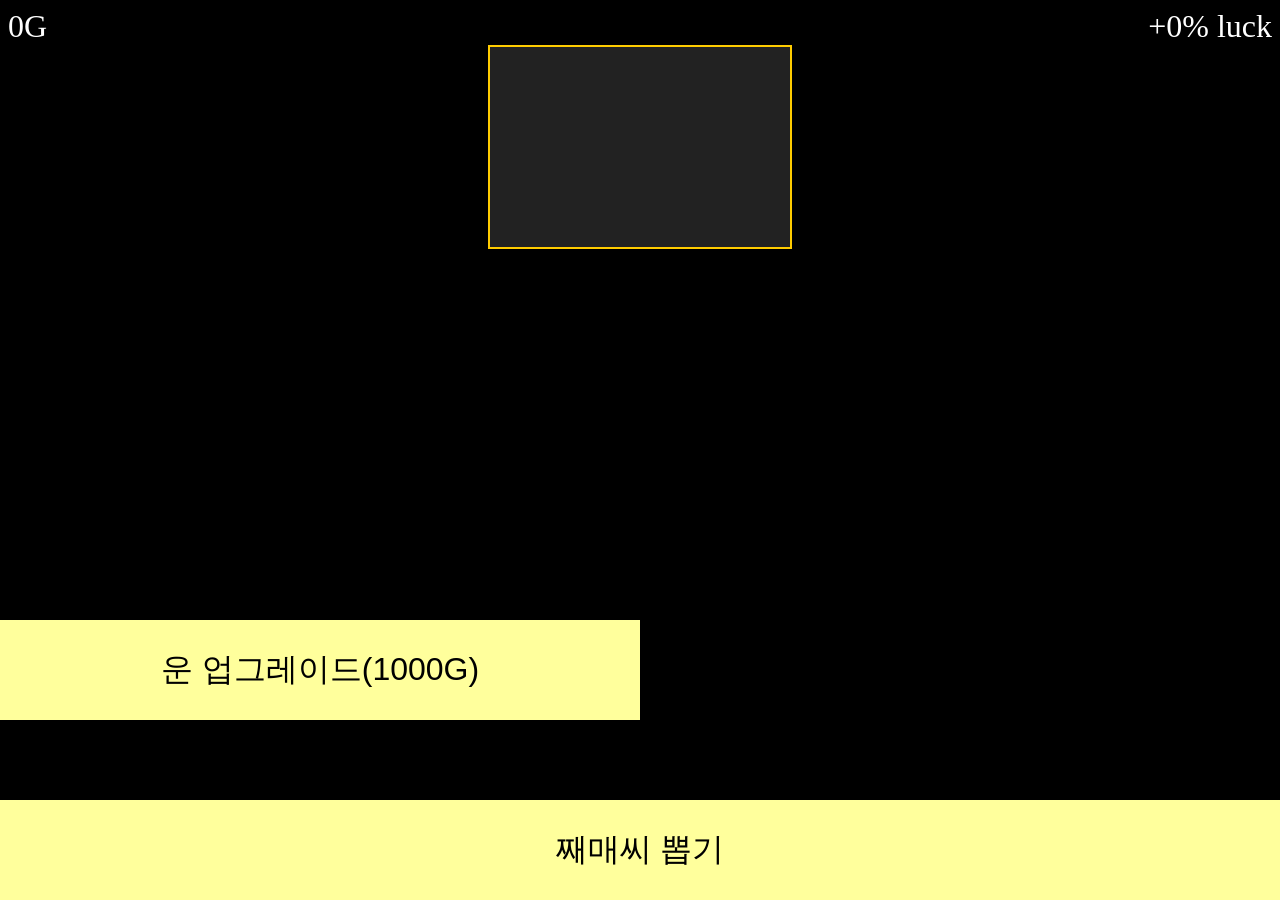
==== index.html @ ed3715ec "Rename main.html to index.html" ====
<!DOCTYPE html>
<html lang="ko">
<head>
    <meta charset="UTF-8">
    <meta name="viewport" content="width=device-width, initial-scale=1.0, maximum-scale=1.0, user-scalable=no">
    <title>째매씨 뽑기!</title>
    <link rel="stylesheet" href="mainStyle.css">
</head>
<body id="screen" style="background-color: black;">
    <div id="sees">
        <p class="see" id="see1">0G</p>
        <p class="see" id="see2">+0% luck</p>
    </div>
    <div id="resultdiv">
        <p id="chance"></p>
        <p id="result"></p>
    </div>
    <button id="upgrade">운 업그레이드(1000G)</button>
    
    <button id="get">째매씨 뽑기</button>
    <script>
        const wait = (ms) => new Promise(resolve => setTimeout(resolve, ms));

        let gold = 0;
        let luck = 0;
        const luckupgrade = [
            1000,
            1000,
            1000,
            1000,
            1000,
            2000,
            2000,
            2000,
            2000,
            2000,
            3000,
            3000,
            3000,
            3000,
            3000,
            4000,
            4000,
            4000,
            4000,
            4000,
            5000
        ]
        
        const btn1 = document.getElementById('get');
        const btn2 = document.getElementById('upgrade');
        const p1 = document.getElementById('result');
        const p2 = document.getElementById('chance');
        const see1 = document.getElementById('see1');
        const see2 = document.getElementById('see2');

        function luckedRand(randN, maxN){
            var rand = Math.floor(Math.random() * maxN) + 1;

            if (rand <= (randN + luck)) {
                return true;
            } else {
                return false;
            }
        }

        btn1.addEventListener('click', async() => {

            if(luckedRand(50, 100)){
                if(luckedRand(1, 3885)) {
                    btn1.disabled = true;

                    btn1.className = '';
                    void btn1.offsetWidth;
                    btn1.classList.add('heaven-flash'); 
                    play2SecFadeOut("heaven.mp3")

                    await wait(2500);

                    btn1.disabled = false;
                    p1.textContent = "대천사 째매씨";
                    p2.textContent = "1/7770";
                    gold += 7777;
                } else if(luckedRand(1, 2222)) {
                    btn1.disabled = true;

                    btn1.className = '';
                    void btn1.offsetWidth;
                    btn1.classList.add('hell-flash'); 
                    play2SecFadeOut("hell.mp3")

                    await wait(2500);

                    btn1.disabled = false;
                    p1.textContent = "대악마 째매씨";
                    p2.textContent = "1/4444";
                    gold += 4444;
                } else if(luckedRand(20, 100)) {
                    btn1.disabled = true;

                    btn1.className = '';
                    void btn1.offsetWidth;
                    btn1.classList.add('success-flash');

                    await wait(1500);

                    btn1.disabled = false;
                    p1.textContent = "BIG 째매씨";
                    p2.textContent = "1/10";
                    gold += 100;
                } else {
                    p1.textContent = "일반 째매씨";
                    p2.textContent = "2/5";
                    gold += 10;
                }
                
            } else {
                p1.textContent = "꽝!";
                p2.textContent = "1/2";
                gold += 1;
            }
            see1.textContent = `${gold}G`;
            see2.textContent = `+${luck}% luck`;
        });

        btn2.addEventListener('click', async() => {
            var luckG = 0;
            var nextG = 0;
            if (luckupgrade[luck] !== undefined) {
                luckG = luckupgrade[luck];
                nextG = luckupgrade[luck];
                if (!nextG) nextG = 5000;
            } else {
                luckG = 5000;
                nextG = 5000;
            }

            if(luckG > gold) {
                alert('골드가 부족합니다.');
                return;
            }

            luck += 1;
            gold -= luckG;

            btn2.textContent = `운 업그레이드(${nextG}G)`;
            see1.textContent = `${gold}G`;
            see2.textContent = `+${luck}% luck`;
        });

        function play2SecFadeOut(filePath) {
            const audio = new Audio(filePath);
            const fadeDuration = 2000; // 총 재생 및 페이드 아웃 시간 (2000ms = 2초)
            const stepTime = 50;       // 0.05초마다 볼륨 조절 (부드럽게 감소)
  
            audio.volume = 1.0;
            audio.play();

            const totalSteps = fadeDuration / stepTime; // 총 40단계에 걸쳐 줄어듬
            const volumeStep = 1.0 / totalSteps;        // 한 단계당 0.025씩 감소

            const fadeInterval = setInterval(() => {
                if (audio.volume > volumeStep) {
                    audio.volume -= volumeStep;
                } else {
                    clearInterval(fadeInterval);
                    audio.pause();
                }
            }, stepTime);
        }
    </script>
</body>
</html>
---- mainStyle.css ----
#screen {
    height: 98dvh;
}

button {
    background-color: rgb(255, 255, 156);
    border: none;
    font-size: 200%;
}

button:active {
  background-color: yellow; 
}

#get {
    position: fixed;
    bottom: 0px;
    left: 0px;

    width: 100%;
    height: 100px;
}

#upgrade {
    position: fixed;
    bottom: 20%;
    left: 0px;

    width: 50%;
    height: 100px;

    margin: auto;
}

.see {
    display: inline-block;
    position: relative;
    font-size: 200%;
    margin: 0px;

    color: white;
}

#sees {
    display: flex;
    justify-content: space-between;
    align-items: center;
}

#resultdiv {
    display: flex;           
    flex-direction: column;  
    justify-content: center; 
    align-items: center;

    width: 300px;
    height: 200px;
    margin: auto;
    border: 2px solid #ffcc00; 
    background-color: #222;

    font-size: 100%;
    color: white;
    text-align: center;
}

#result {
    font-size: 300%;
}
#chance {
    font-size: 150%;
}

.success-flash {
  animation: explodeFlash 1.5s ease-out forwards;
}

@keyframes explodeFlash {
  0% {
    /* 1. 누른 순간: 화면 전체가 눈부신 흰색+황금색 빛으로 가득 참 */
    box-shadow: inset 0 0 0 2000px #ffffff, 
                0 0 150px 2000px #fff8da;
    /* 화면 전체를 순간적으로 밝게 탠지션 (빛 번짐 극대화) */
    filter: brightness(2) saturate(1.5);
  }
  30% {
    /* 2. 0.12초 시점: 황금빛이 가장 강렬하게 이글거리는 단계 */
    box-shadow: inset 0 0 100px 2000px #ff9900, 
                0 0 200px 2000px #fff8da;
    filter: brightness(1.5);
  }
  100% {
    /* 3. 0.4초 끝: 빛이 완전히 사방으로 걷히며 투명해짐 */
    box-shadow: inset 0 0 0 0px transparent, 
                0 0 0 0px transparent;
    filter: brightness(1) saturate(1);
  }
}

.hell-flash {
  /* 2.5초 동안 아주 묵직하고 파괴적인 느낌으로 재생 */
  animation: hellExplosion 2.5s cubic-bezier(0.15, 0.85, 0.35, 1) forwards;
}

@keyframes hellExplosion {
  0% {
    /* 1. 누른 순간: 화면 전체가 순간적으로 칠흑 같은 암흑(지옥)으로 바뀜 */
    box-shadow: inset 0 0 0 2000px #000000;
    filter: brightness(0.5);
  }
  15% {
    /* 2. 폭발 시작: 검은 화면 중앙을 찢고 핏빛 섬광과 타오르는 마그마색이 화면을 덮음 */
    box-shadow: inset 0 0 150px 2000px #ff0033,
                0 0 300px 2000px #ff3300;
    filter: brightness(2) contrast(1.5) saturate(2);
  }
  40% {
    /* 3. 폭발 절정: 불길이 사방으로 번지며 진한 검보라색과 저주받은 주황빛이 이글거림 */
    box-shadow: inset 0 0 400px 2000px #1a0033,
                0 0 500px 2000px #ff5500;
    filter: brightness(1.3);
  }
  100% {
    /* 4. 잔상 종료: 연기가 걷히듯 투명해지며 원래 화면으로 복구 */
    box-shadow: inset 0 0 0 0px transparent,
                0 0 0 0px transparent;
    filter: brightness(1) contrast(1) saturate(1);
  }
}

.heaven-flash {
  /* 2.5초 동안 부드럽고 웅장하게 번져나가는 연출 */
  animation: heavenGlow 2.5s cubic-bezier(0.25, 1, 0.5, 1) forwards;
}

@keyframes heavenGlow {
  0% {
    /* 1. 누른 순간: 성스러운 백색 레이저가 화면 안팎을 가득 채움 */
    box-shadow: inset 0 0 0 2000px #ffffff,
                0 0 200px 2000px #ffffff;
    filter: brightness(2.5) blur(2px); /* 약간의 블러로 몽환적인 느낌 추가 */
  }
  25% {
    /* 2. 축복 단계: 빛이 부드러워지며 분홍빛과 하늘빛 오로라가 화면 전체에 감돎 */
    box-shadow: inset 0 0 300px 2000px #ffdef2,
                0 0 400px 2000px #d0e7ff;
    filter: brightness(1.5) blur(0px);
  }
  60% {
    /* 3. 잔상 유지: 은은한 샴페인 골드빛과 에메랄드빛이 감돌며 신비로운 분위기 유지 */
    box-shadow: inset 0 0 500px 2000px #fff9e6,
                0 0 600px 2000px #e1fff2;
    filter: brightness(1.2);
  }
  100% {
    /* 4. 정화 완료: 빛이 하늘로 승천하듯 사라지며 원상복구 */
    box-shadow: inset 0 0 0 0px transparent,
                0 0 0 0px transparent;
    filter: brightness(1);
  }
}

.hidden {
  display: none !important; /* 화면에서 아예 공간까지 안 보이게 삭제 */
}
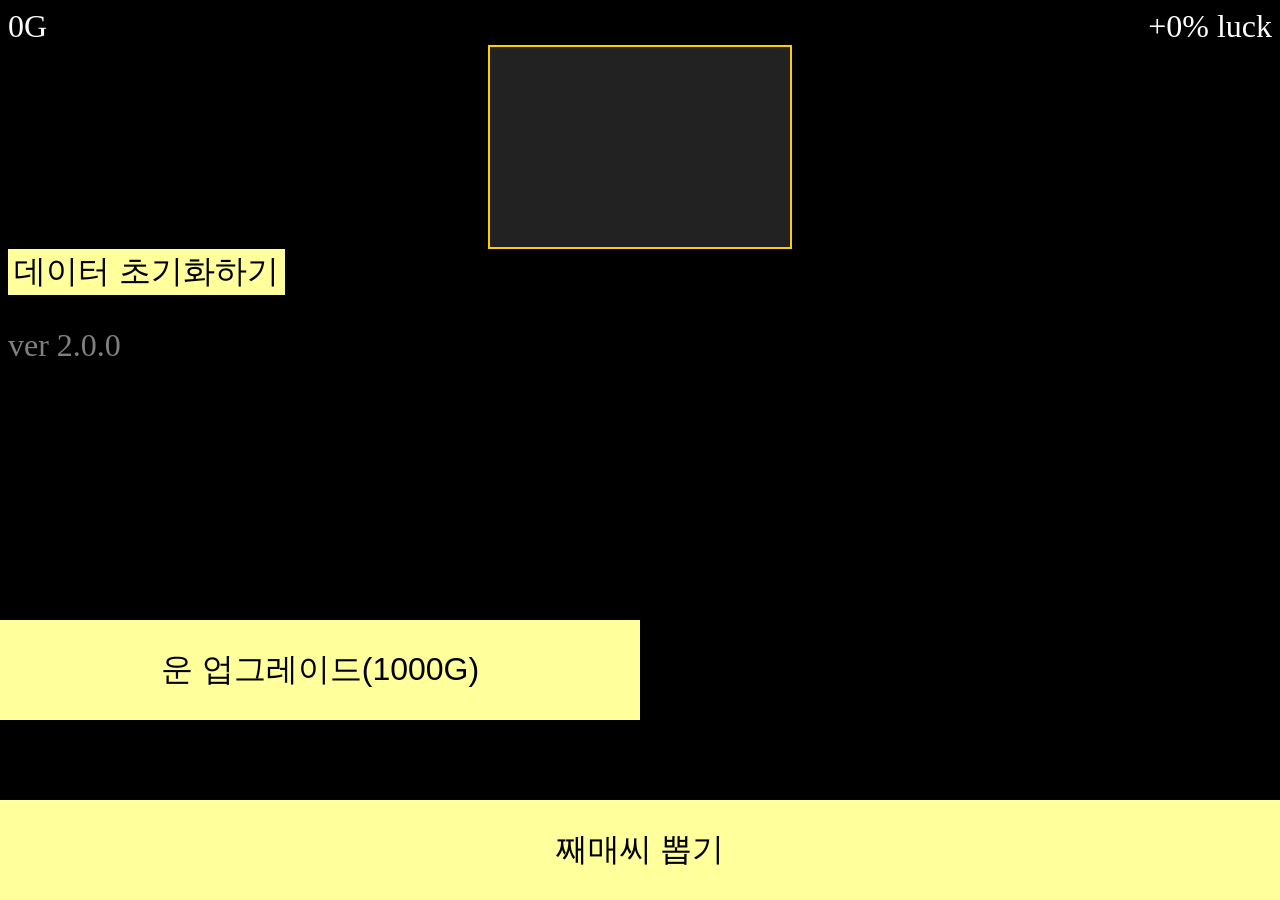
==== commit 3d1ff550: "Update index.html" ====
--- a/index.html
+++ b/index.html
@@ -15,37 +15,23 @@
         <p id="chance"></p>
         <p id="result"></p>
     </div>
-    <button id="upgrade">운 업그레이드(1000G)</button>
+    <button onclick="confirmReset()">데이터 초기화하기</button>
+    <button id="upgrade" class="repeat">운 업그레이드(0G)</button>
     
-    <button id="get">째매씨 뽑기</button>
+    <button id="get" class="repeat">째매씨 뽑기</button>
+
+    <p style="font-size: 200%; color: gray;">ver 2.0.0</p>
     <script>
         const wait = (ms) => new Promise(resolve => setTimeout(resolve, ms));
 
-        let gold = 0;
-        let luck = 0;
-        const luckupgrade = [
-            1000,
-            1000,
-            1000,
-            1000,
-            1000,
-            2000,
-            2000,
-            2000,
-            2000,
-            2000,
-            3000,
-            3000,
-            3000,
-            3000,
-            3000,
-            4000,
-            4000,
-            4000,
-            4000,
-            4000,
-            5000
-        ]
+        let gold = Number(localStorage.getItem('gold'));
+        let luck = Number(localStorage.getItem('luck'));
+        if(!gold){
+            gold = 0;
+        }
+        if(!luck){
+            luck = 0;
+        }
         
         const btn1 = document.getElementById('get');
         const btn2 = document.getElementById('upgrade');
@@ -54,6 +40,10 @@
         const see1 = document.getElementById('see1');
         const see2 = document.getElementById('see2');
 
+        see1.textContent = `${gold}G`;
+        see2.textContent = `+${luck}% luck`;
+        btn2.textContent = `운 업그레이드(${(luck + 1) * 1000}G)`;
+
         function luckedRand(randN, maxN){
             var rand = Math.floor(Math.random() * maxN) + 1;
 
@@ -65,12 +55,41 @@
         }
 
         btn1.addEventListener('click', async() => {
+            btn1.className = 'repeat';
+
 
             if(luckedRand(50, 100)){
-                if(luckedRand(1, 3885)) {
-                    btn1.disabled = true;
-
-                    btn1.className = '';
+                if (luckedRand(100, 100000000000)) {
+                    btn1.disabled = true;
+
+                    void btn1.offsetWidth;
+                    btn1.classList.add('cosmic-flash'); 
+                    play2SecFadeOut("heaven.mp3")
+                    await wait(500);
+                    play2SecFadeOut("hell.mp3")
+
+                    await wait(2500);
+
+                    btn1.disabled = false;
+                    p1.textContent = "우주의 째매씨";
+                    p2.textContent = "1/100억";
+                    gold += 1000000;
+                } else if(luckedRand(100, 1000000000)) {
+                    btn1.disabled = true;
+
+                    void btn1.offsetWidth;
+                    btn1.classList.add('god-flash'); 
+                    play2SecFadeOut("heaven.mp3")
+
+                    await wait(3000);
+
+                    btn1.disabled = false;
+                    p1.textContent = "신 째매씨";
+                    p2.textContent = "1/1억";
+                    gold += 100000;
+                } else if(luckedRand(4, 15540)) {
+                    btn1.disabled = true;
+
                     void btn1.offsetWidth;
                     btn1.classList.add('heaven-flash'); 
                     play2SecFadeOut("heaven.mp3")
@@ -81,10 +100,9 @@
                     p1.textContent = "대천사 째매씨";
                     p2.textContent = "1/7770";
                     gold += 7777;
-                } else if(luckedRand(1, 2222)) {
-                    btn1.disabled = true;
-
-                    btn1.className = '';
+                } else if(luckedRand(4, 8888)) {
+                    btn1.disabled = true;
+
                     void btn1.offsetWidth;
                     btn1.classList.add('hell-flash'); 
                     play2SecFadeOut("hell.mp3")
@@ -95,22 +113,25 @@
                     p1.textContent = "대악마 째매씨";
                     p2.textContent = "1/4444";
                     gold += 4444;
-                } else if(luckedRand(20, 100)) {
-                    btn1.disabled = true;
-
-                    btn1.className = '';
+                } else if(luckedRand(100, 10000)) {
+                    btn1.disabled = true;
+
                     void btn1.offsetWidth;
                     btn1.classList.add('success-flash');
 
                     await wait(1500);
 
                     btn1.disabled = false;
+                    p1.textContent = "LARGE 째매씨";
+                    p2.textContent = "1/100";
+                    gold += 1000;
+                } else if(luckedRand(100, 1000)) {
                     p1.textContent = "BIG 째매씨";
                     p2.textContent = "1/10";
                     gold += 100;
                 } else {
                     p1.textContent = "일반 째매씨";
-                    p2.textContent = "2/5";
+                    p2.textContent = "업뎃마다바뀜";
                     gold += 10;
                 }
                 
@@ -124,19 +145,12 @@
         });
 
         btn2.addEventListener('click', async() => {
-            var luckG = 0;
-            var nextG = 0;
-            if (luckupgrade[luck] !== undefined) {
-                luckG = luckupgrade[luck];
-                nextG = luckupgrade[luck];
-                if (!nextG) nextG = 5000;
-            } else {
-                luckG = 5000;
-                nextG = 5000;
-            }
+            var luckG = luck * 1000;
+            var nextG = (luck + 1) * 1000;
+            luckG = luck * 1000;
+            nextG
 
             if(luckG > gold) {
-                alert('골드가 부족합니다.');
                 return;
             }
 
@@ -168,6 +182,65 @@
                 }
             }, stepTime);
         }
+
+        const saveData = () => {
+            localStorage.setItem('gold', gold);
+            localStorage.setItem('luck', luck);
+        };
+
+        // PC & 일반 브라우저
+        window.addEventListener('beforeunload', saveData);
+
+        // 모바일 Safari 및 백그라운드 전환 대응
+        window.addEventListener('pagehide', saveData);
+
+        function confirmReset() {
+            // 선택창(확인/취소) 표시
+            const isConfirmed = confirm("정말로 모든 데이터를 초기화하시겠습니까?\n이 작업은 복구할 수 없습니다.");
+
+            // '확인(예)'을 누른 경우에만 실행
+            if (isConfirmed) {
+                gold = 0;
+                luck = 0;
+                localStorage.clear(); // 로컬스토리지 전체 삭제
+                location.reload();    // 페이지 새로고침
+            }
+        }
+    </script>
+    <script>
+        (function () {
+            let timer = null;
+            let interval = null;
+
+            function start(e) {
+                // 1. 클릭된 요소나 그 상위 요소 중 'repeat' 클래스를 가졌는지 확인
+                const target = e.target.closest('.repeat');
+                if (!target) return;
+
+                if (e.type === 'touchstart') e.preventDefault();
+
+                // 2. 누르는 즉시 첫 클릭 발생
+                target.click();
+
+                // 3. 0.25초 이상 꾹 누르고 있으면 0.1초(100ms)마다 연속 클릭
+                timer = setTimeout(() => {
+                    interval = setInterval(() => target.click(), 100);
+                }, 250);
+            }
+
+            function stop() {
+                clearTimeout(timer);
+                clearInterval(interval);
+            }
+
+            document.addEventListener('touchstart', start, { passive: false });
+            document.addEventListener('touchend', stop);
+            document.addEventListener('touchcancel', stop);
+
+            document.addEventListener('mousedown', start);
+            document.addEventListener('mouseup', stop);
+            document.addEventListener('mouseleave', stop);
+        })();
     </script>
 </body>
 </html>
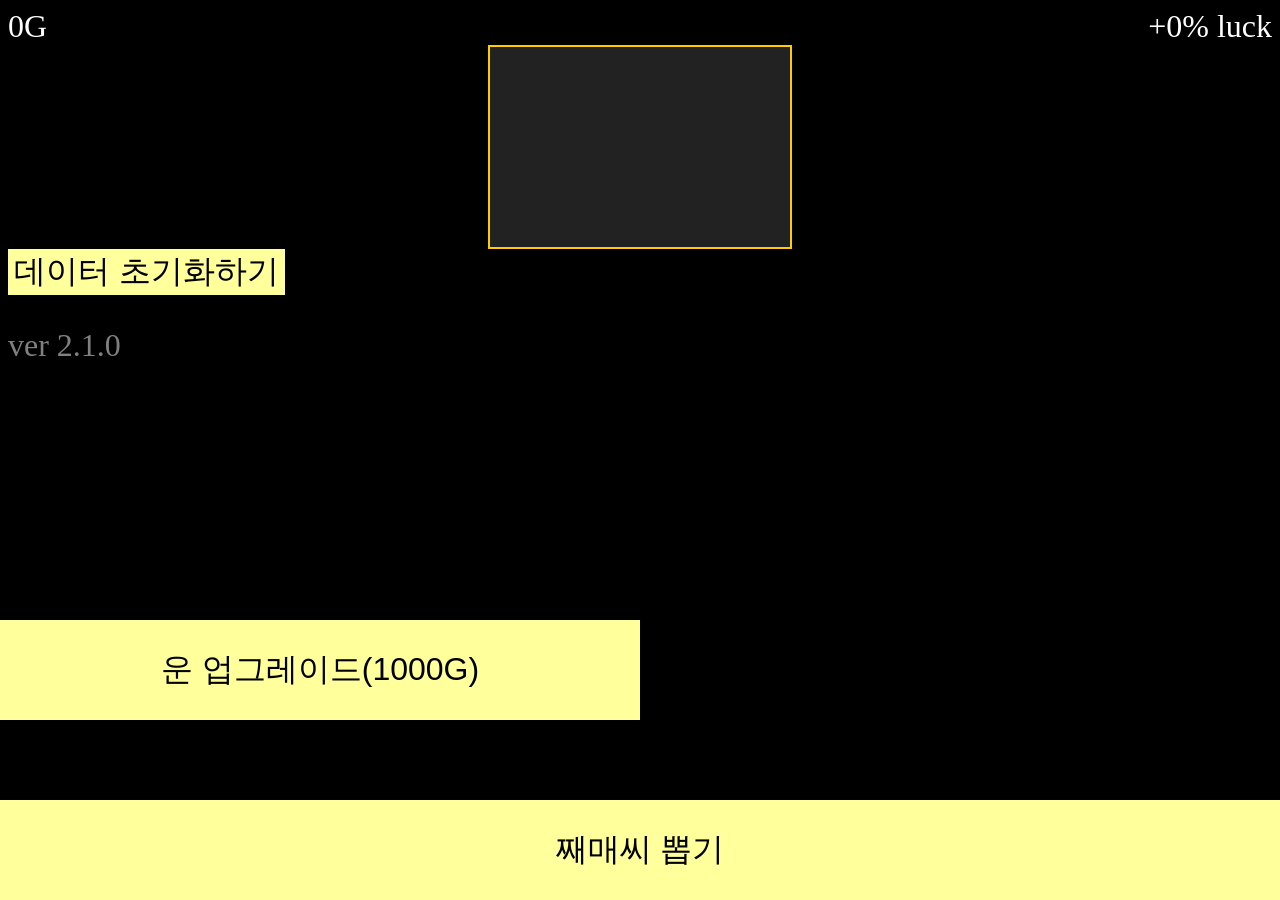
==== commit 44bd9f8d: "v2.1.0" ====
--- a/index.html
+++ b/index.html
@@ -20,7 +20,7 @@
     
     <button id="get" class="repeat">째매씨 뽑기</button>
 
-    <p style="font-size: 200%; color: gray;">ver 2.0.0</p>
+    <p style="font-size: 200%; color: gray;">ver 2.1.0</p>
     <script>
         const wait = (ms) => new Promise(resolve => setTimeout(resolve, ms));
 
@@ -59,7 +59,7 @@
 
 
             if(luckedRand(50, 100)){
-                if (luckedRand(100, 100000000000)) {
+                if (luckedRand((1 * 100), (100000 * 100))) {
                     btn1.disabled = true;
 
                     void btn1.offsetWidth;
@@ -72,9 +72,9 @@
 
                     btn1.disabled = false;
                     p1.textContent = "우주의 째매씨";
-                    p2.textContent = "1/100억";
-                    gold += 1000000;
-                } else if(luckedRand(100, 1000000000)) {
+                    p2.textContent = "1/10만";
+                    gold += 100000;
+                } else if(luckedRand((1 * 100), (10000 * 100))) {
                     btn1.disabled = true;
 
                     void btn1.offsetWidth;
@@ -85,8 +85,8 @@
 
                     btn1.disabled = false;
                     p1.textContent = "신 째매씨";
-                    p2.textContent = "1/1억";
-                    gold += 100000;
+                    p2.textContent = "1/10000";
+                    gold += 10000;
                 } else if(luckedRand(4, 15540)) {
                     btn1.disabled = true;
 
@@ -113,18 +113,22 @@
                     p1.textContent = "대악마 째매씨";
                     p2.textContent = "1/4444";
                     gold += 4444;
+                } else if(luckedRand(100, 100000)) {
+                    btn1.disabled = true;
+
+                    void btn1.offsetWidth;
+                    btn1.classList.add('success-flash');
+
+                    await wait(1500);
+
+                    btn1.disabled = false;
+                    p1.textContent = "개커요 째매씨";
+                    p2.textContent = "1/1000";
+                    gold += 1000;
                 } else if(luckedRand(100, 10000)) {
-                    btn1.disabled = true;
-
-                    void btn1.offsetWidth;
-                    btn1.classList.add('success-flash');
-
-                    await wait(1500);
-
-                    btn1.disabled = false;
                     p1.textContent = "LARGE 째매씨";
                     p2.textContent = "1/100";
-                    gold += 1000;
+                    gold += 500;
                 } else if(luckedRand(100, 1000)) {
                     p1.textContent = "BIG 째매씨";
                     p2.textContent = "1/10";
--- a/mainStyle.css
+++ b/mainStyle.css
@@ -160,6 +160,82 @@
   }
 }
 
+.god-flash {
+  /* 3초 동안 거룩하고 웅장하게 화면 전체를 뒤덮으며 강림하는 연출 */
+  animation: godDescending 3s cubic-bezier(0.1, 0.9, 0.2, 1) forwards;
+}
+
+@keyframes godDescending {
+  0% {
+    /* 1. 누른 순간: 강렬한 천상 레이저 백광이 화면을 집어삼킴 */
+    box-shadow: inset 0 0 0 2000px #ffffff,
+                0 0 500px 2000px #ffffff;
+    filter: brightness(3.5) contrast(1.2) blur(3px);
+  }
+  15% {
+    /* 2. 신의 강림: 순백의 빛 속에서 거대한 샴페인 골드빛과 찬란한 황금빛 오라가 터져나옴 */
+    box-shadow: inset 0 0 300px 2000px #fffdf0,
+                0 0 600px 2000px #ffe57f;
+    filter: brightness(2.2) contrast(1.1) blur(1px);
+  }
+  45% {
+    /* 3. 영광의 잔상: 신성한 빛이 퍼지며 눈부신 주황빛 은하수와 영롱한 백금색 빛이 소용돌이침 */
+    box-shadow: inset 0 0 500px 2000px #fff8e1,
+                0 0 800px 2000px #ffd54f;
+    filter: brightness(1.6) blur(0px);
+  }
+  75% {
+    /* 4. 은혜의 여운: 화면 가장자리에 거룩한 후광만 남으며 천천히 정화됨 */
+    box-shadow: inset 0 0 600px 2000px #ffecb3,
+                0 0 400px 2000px #ffffff;
+    filter: brightness(1.2);
+  }
+  100% {
+    /* 5. 완전히 소멸하며 원래 화면으로 복구 */
+    box-shadow: inset 0 0 0 0px transparent,
+                0 0 0 0px transparent;
+    filter: brightness(1) contrast(1) blur(0px);
+  }
+}
+
+.cosmic-flash {
+  /* 3초 동안 신비롭고 거대한 우주 은하수가 퍼져나가는 연출 */
+  animation: cosmicGlow 3s cubic-bezier(0.1, 0.85, 0.25, 1) forwards;
+}
+
+@keyframes cosmicGlow {
+  0% {
+    /* 1. 눌렀을 때: 깊고 어두운 심연의 우주가 순간적으로 지상을 덮음 */
+    box-shadow: inset 0 0 0 2000px #03001e,
+                0 0 300px 2000px #05002e;
+    filter: brightness(0.6) contrast(1.4);
+  }
+  20% {
+    /* 2. 초신성 폭발: 깊은 우주 한가운데서 네온 시안과 바이올렛 은하수 빛이 터져나옴 */
+    box-shadow: inset 0 0 200px 2000px #7b2cbf,
+                0 0 500px 2000px #00f5d4;
+    filter: brightness(2.2) saturate(2.5) contrast(1.3) blur(2px);
+  }
+  50% {
+    /* 3. 은하수 소용돌이: 딥 마젠타, 딥 블루, 코발트 광운이 이글거리며 우주 성운 형성 */
+    box-shadow: inset 0 0 400px 2000px #3a0ca3,
+                0 0 700px 2000px #4cc9f0;
+    filter: brightness(1.6) saturate(2) blur(1px);
+  }
+  75% {
+    /* 4. 별빛 여운: 은은하게 반짝이는 몽환적인 핑크/자수정빛 오로라 잔상 */
+    box-shadow: inset 0 0 600px 2000px #240046,
+                0 0 500px 2000px #ff007f;
+    filter: brightness(1.2) saturate(1.5);
+  }
+  100% {
+    /* 5. 잔상 소멸: 성운의 정적 속에 빛이 수놓아지듯 투명해지며 복구 */
+    box-shadow: inset 0 0 0 0px transparent,
+                0 0 0 0px transparent;
+    filter: brightness(1) contrast(1) saturate(1) blur(0px);
+  }
+}
+
 .hidden {
   display: none !important; /* 화면에서 아예 공간까지 안 보이게 삭제 */
-}+}
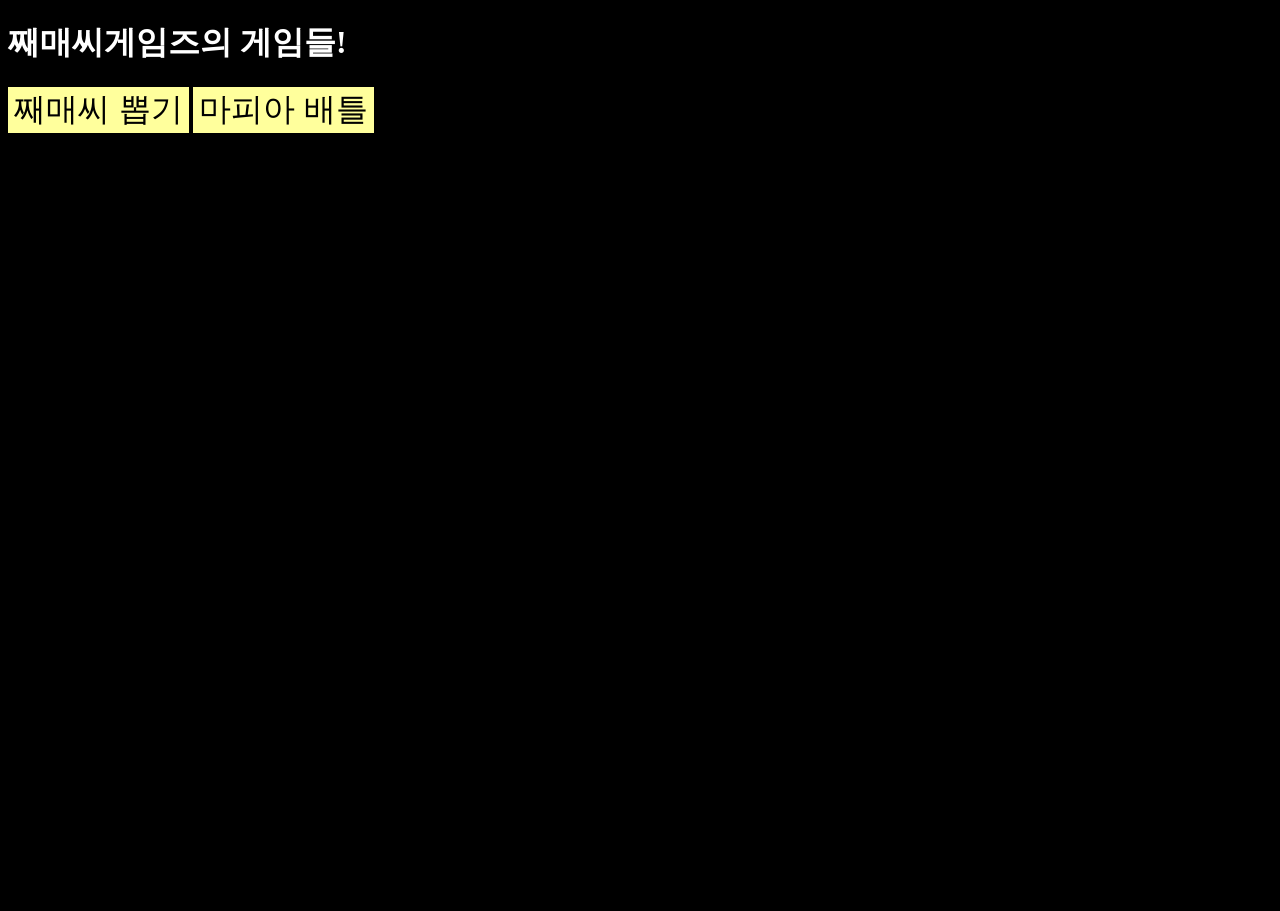
==== commit f8c8b5a4: "Add files via upload" ====
--- a/index.html
+++ b/index.html
@@ -3,248 +3,30 @@
 <head>
     <meta charset="UTF-8">
     <meta name="viewport" content="width=device-width, initial-scale=1.0, maximum-scale=1.0, user-scalable=no">
-    <title>째매씨 뽑기!</title>
-    <link rel="stylesheet" href="mainStyle.css">
-</head>
-<body id="screen" style="background-color: black;">
-    <div id="sees">
-        <p class="see" id="see1">0G</p>
-        <p class="see" id="see2">+0% luck</p>
-    </div>
-    <div id="resultdiv">
-        <p id="chance"></p>
-        <p id="result"></p>
-    </div>
-    <button onclick="confirmReset()">데이터 초기화하기</button>
-    <button id="upgrade" class="repeat">운 업그레이드(0G)</button>
-    
-    <button id="get" class="repeat">째매씨 뽑기</button>
-
-    <p style="font-size: 200%; color: gray;">ver 2.1.0</p>
-    <script>
-        const wait = (ms) => new Promise(resolve => setTimeout(resolve, ms));
-
-        let gold = Number(localStorage.getItem('gold'));
-        let luck = Number(localStorage.getItem('luck'));
-        if(!gold){
-            gold = 0;
-        }
-        if(!luck){
-            luck = 0;
-        }
-        
-        const btn1 = document.getElementById('get');
-        const btn2 = document.getElementById('upgrade');
-        const p1 = document.getElementById('result');
-        const p2 = document.getElementById('chance');
-        const see1 = document.getElementById('see1');
-        const see2 = document.getElementById('see2');
-
-        see1.textContent = `${gold}G`;
-        see2.textContent = `+${luck}% luck`;
-        btn2.textContent = `운 업그레이드(${(luck + 1) * 1000}G)`;
-
-        function luckedRand(randN, maxN){
-            var rand = Math.floor(Math.random() * maxN) + 1;
-
-            if (rand <= (randN + luck)) {
-                return true;
-            } else {
-                return false;
-            }
+    <title>Document</title>
+    <style>
+        body {
+            height: 98dvh;
+            background-color: black;
+            color: white;
         }
 
-        btn1.addEventListener('click', async() => {
-            btn1.className = 'repeat';
-
-
-            if(luckedRand(50, 100)){
-                if (luckedRand((1 * 100), (100000 * 100))) {
-                    btn1.disabled = true;
-
-                    void btn1.offsetWidth;
-                    btn1.classList.add('cosmic-flash'); 
-                    play2SecFadeOut("heaven.mp3")
-                    await wait(500);
-                    play2SecFadeOut("hell.mp3")
-
-                    await wait(2500);
-
-                    btn1.disabled = false;
-                    p1.textContent = "우주의 째매씨";
-                    p2.textContent = "1/10만";
-                    gold += 100000;
-                } else if(luckedRand((1 * 100), (10000 * 100))) {
-                    btn1.disabled = true;
-
-                    void btn1.offsetWidth;
-                    btn1.classList.add('god-flash'); 
-                    play2SecFadeOut("heaven.mp3")
-
-                    await wait(3000);
-
-                    btn1.disabled = false;
-                    p1.textContent = "신 째매씨";
-                    p2.textContent = "1/10000";
-                    gold += 10000;
-                } else if(luckedRand(4, 15540)) {
-                    btn1.disabled = true;
-
-                    void btn1.offsetWidth;
-                    btn1.classList.add('heaven-flash'); 
-                    play2SecFadeOut("heaven.mp3")
-
-                    await wait(2500);
-
-                    btn1.disabled = false;
-                    p1.textContent = "대천사 째매씨";
-                    p2.textContent = "1/7770";
-                    gold += 7777;
-                } else if(luckedRand(4, 8888)) {
-                    btn1.disabled = true;
-
-                    void btn1.offsetWidth;
-                    btn1.classList.add('hell-flash'); 
-                    play2SecFadeOut("hell.mp3")
-
-                    await wait(2500);
-
-                    btn1.disabled = false;
-                    p1.textContent = "대악마 째매씨";
-                    p2.textContent = "1/4444";
-                    gold += 4444;
-                } else if(luckedRand(100, 100000)) {
-                    btn1.disabled = true;
-
-                    void btn1.offsetWidth;
-                    btn1.classList.add('success-flash');
-
-                    await wait(1500);
-
-                    btn1.disabled = false;
-                    p1.textContent = "개커요 째매씨";
-                    p2.textContent = "1/1000";
-                    gold += 1000;
-                } else if(luckedRand(100, 10000)) {
-                    p1.textContent = "LARGE 째매씨";
-                    p2.textContent = "1/100";
-                    gold += 500;
-                } else if(luckedRand(100, 1000)) {
-                    p1.textContent = "BIG 째매씨";
-                    p2.textContent = "1/10";
-                    gold += 100;
-                } else {
-                    p1.textContent = "일반 째매씨";
-                    p2.textContent = "업뎃마다바뀜";
-                    gold += 10;
-                }
-                
-            } else {
-                p1.textContent = "꽝!";
-                p2.textContent = "1/2";
-                gold += 1;
-            }
-            see1.textContent = `${gold}G`;
-            see2.textContent = `+${luck}% luck`;
-        });
-
-        btn2.addEventListener('click', async() => {
-            var luckG = luck * 1000;
-            var nextG = (luck + 1) * 1000;
-            luckG = luck * 1000;
-            nextG
-
-            if(luckG > gold) {
-                return;
-            }
-
-            luck += 1;
-            gold -= luckG;
-
-            btn2.textContent = `운 업그레이드(${nextG}G)`;
-            see1.textContent = `${gold}G`;
-            see2.textContent = `+${luck}% luck`;
-        });
-
-        function play2SecFadeOut(filePath) {
-            const audio = new Audio(filePath);
-            const fadeDuration = 2000; // 총 재생 및 페이드 아웃 시간 (2000ms = 2초)
-            const stepTime = 50;       // 0.05초마다 볼륨 조절 (부드럽게 감소)
-  
-            audio.volume = 1.0;
-            audio.play();
-
-            const totalSteps = fadeDuration / stepTime; // 총 40단계에 걸쳐 줄어듬
-            const volumeStep = 1.0 / totalSteps;        // 한 단계당 0.025씩 감소
-
-            const fadeInterval = setInterval(() => {
-                if (audio.volume > volumeStep) {
-                    audio.volume -= volumeStep;
-                } else {
-                    clearInterval(fadeInterval);
-                    audio.pause();
-                }
-            }, stepTime);
+        button {
+            background-color: rgb(255, 255, 156);
+            border: none;
+            font-size: 200%;
         }
 
-        const saveData = () => {
-            localStorage.setItem('gold', gold);
-            localStorage.setItem('luck', luck);
-        };
-
-        // PC & 일반 브라우저
-        window.addEventListener('beforeunload', saveData);
-
-        // 모바일 Safari 및 백그라운드 전환 대응
-        window.addEventListener('pagehide', saveData);
-
-        function confirmReset() {
-            // 선택창(확인/취소) 표시
-            const isConfirmed = confirm("정말로 모든 데이터를 초기화하시겠습니까?\n이 작업은 복구할 수 없습니다.");
-
-            // '확인(예)'을 누른 경우에만 실행
-            if (isConfirmed) {
-                gold = 0;
-                luck = 0;
-                localStorage.clear(); // 로컬스토리지 전체 삭제
-                location.reload();    // 페이지 새로고침
-            }
+        button:active {
+            background-color: yellow; 
         }
-    </script>
-    <script>
-        (function () {
-            let timer = null;
-            let interval = null;
-
-            function start(e) {
-                // 1. 클릭된 요소나 그 상위 요소 중 'repeat' 클래스를 가졌는지 확인
-                const target = e.target.closest('.repeat');
-                if (!target) return;
-
-                if (e.type === 'touchstart') e.preventDefault();
-
-                // 2. 누르는 즉시 첫 클릭 발생
-                target.click();
-
-                // 3. 0.25초 이상 꾹 누르고 있으면 0.1초(100ms)마다 연속 클릭
-                timer = setTimeout(() => {
-                    interval = setInterval(() => target.click(), 100);
-                }, 250);
-            }
-
-            function stop() {
-                clearTimeout(timer);
-                clearInterval(interval);
-            }
-
-            document.addEventListener('touchstart', start, { passive: false });
-            document.addEventListener('touchend', stop);
-            document.addEventListener('touchcancel', stop);
-
-            document.addEventListener('mousedown', start);
-            document.addEventListener('mouseup', stop);
-            document.addEventListener('mouseleave', stop);
-        })();
-    </script>
+    </style>
+</head>
+<body>
+    <h1>째매씨게임즈의 게임들!</h1>
+    <div>
+        <a href="./gacha/index.html"><button>째매씨 뽑기</button></a>
+        <a href="./mafia/index.html"><button>마피아 배틀</button></a>
+    </div>
 </body>
-</html>
+</html>
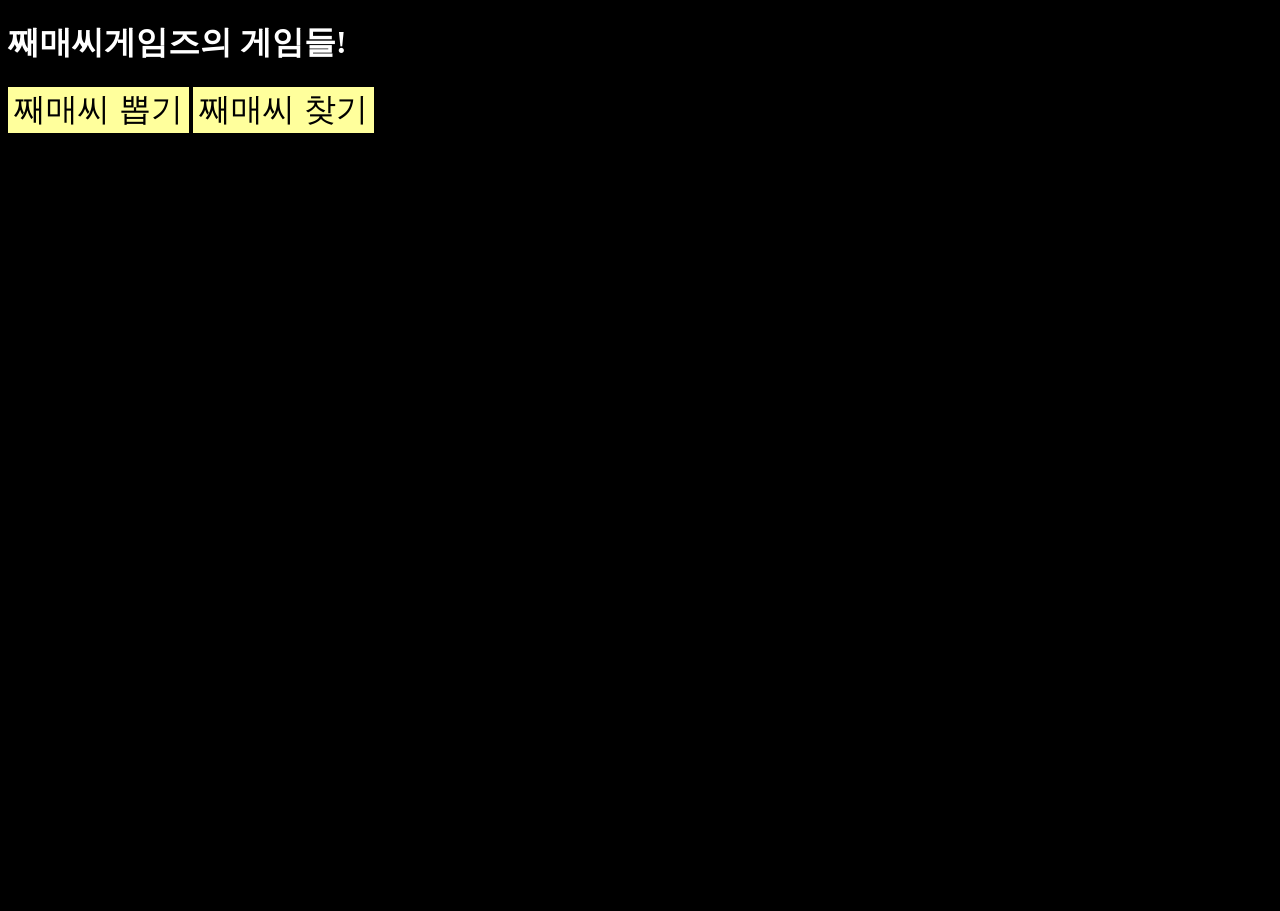
==== commit f79ea45e: "Update index.html" ====
--- a/index.html
+++ b/index.html
@@ -3,7 +3,7 @@
 <head>
     <meta charset="UTF-8">
     <meta name="viewport" content="width=device-width, initial-scale=1.0, maximum-scale=1.0, user-scalable=no">
-    <title>Document</title>
+    <title>째매미 게임즈</title>
     <style>
         body {
             height: 98dvh;
@@ -25,8 +25,8 @@
 <body>
     <h1>째매씨게임즈의 게임들!</h1>
     <div>
-        <a href="./gacha/index.html"><button>째매씨 뽑기</button></a>
-        <a href="./mafia/index.html"><button>마피아 배틀</button></a>
+        <a href="./gacha/"><button>째매씨 뽑기</button></a>
+        <a href="./find/"><button>째매씨 찾기</button></a>
     </div>
 </body>
-</html>+</html>
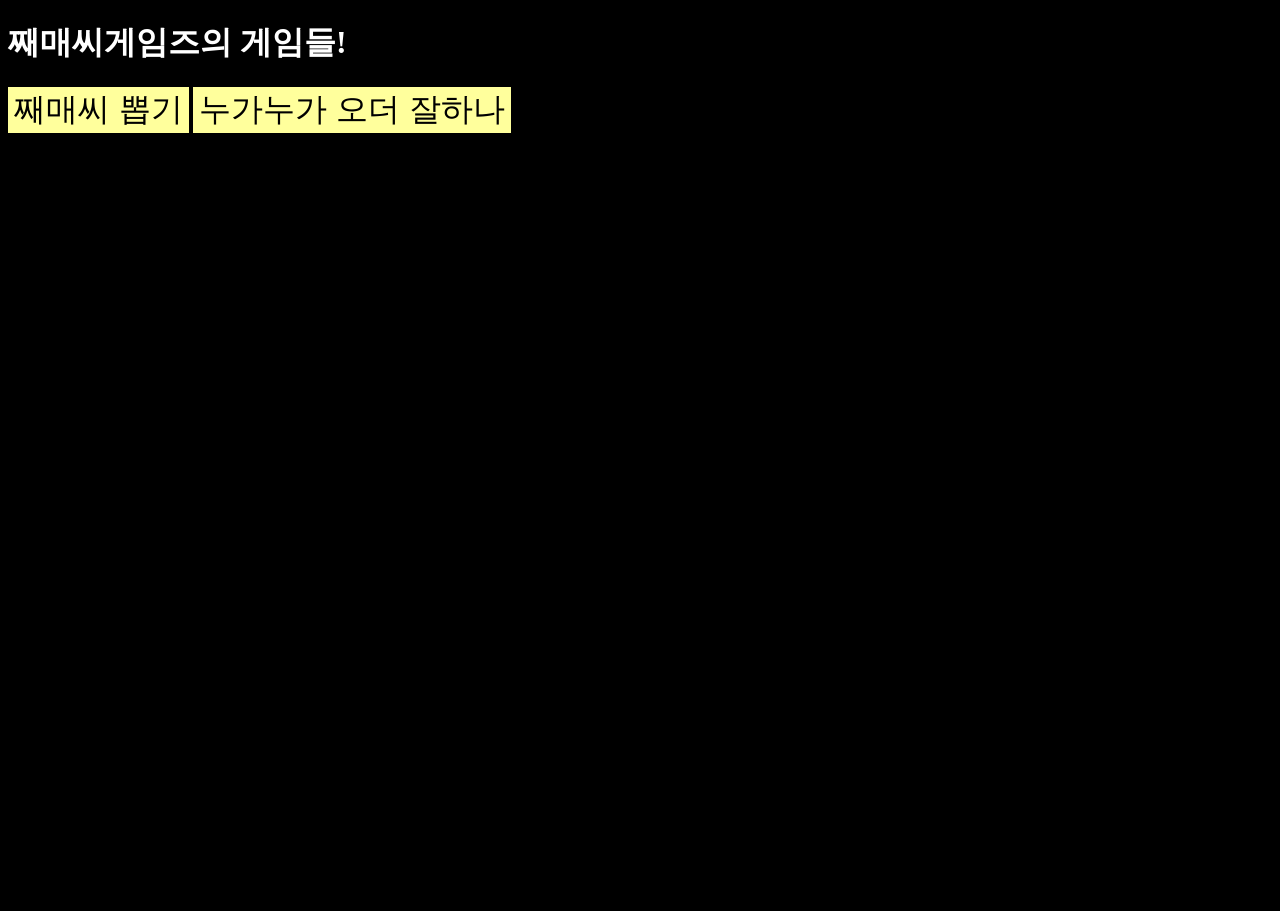
==== commit 30b4521a: "Update index.html" ====
--- a/index.html
+++ b/index.html
@@ -26,7 +26,7 @@
     <h1>째매씨게임즈의 게임들!</h1>
     <div>
         <a href="./gacha/"><button>째매씨 뽑기</button></a>
-        <a href="./find/"><button>째매씨 찾기</button></a>
+        <a href="./guessKnave/"><button>누가누가 오더 잘하나</button></a>
     </div>
 </body>
 </html>
